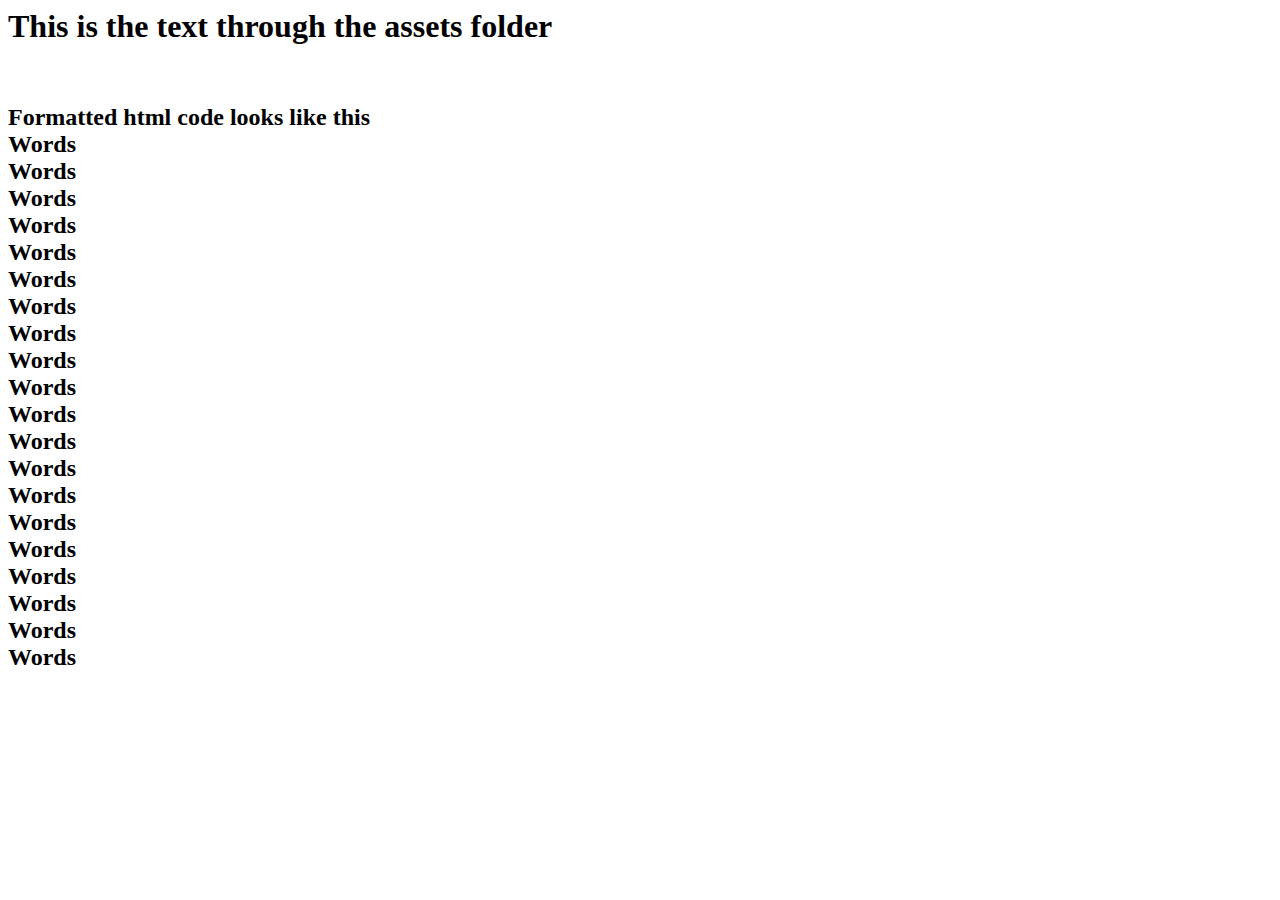
==== SourceEditorSample/SourceEditor/src/main/assets/index.html @ 9f9bf579 "Added app framework" ====
﻿<html>
<head>
    <meta charset="UTF-8">
</head>
<body>

<h1> This is the text through the assets folder </h1></br>
<h2> Formatted html code looks like this</br>
        Words</br>
        Words</br>
        Words</br>
        Words</br>
        Words</br>
        Words</br>
        Words</br>
        Words</br>
        Words</br>
        Words</br>
        Words</br>
        Words</br>
        Words</br>
        Words</br>
        Words</br>
        Words</br>
        Words</br>
        Words</br>
        Words</br>
        Words</br>
</h2>

</body>
</html>
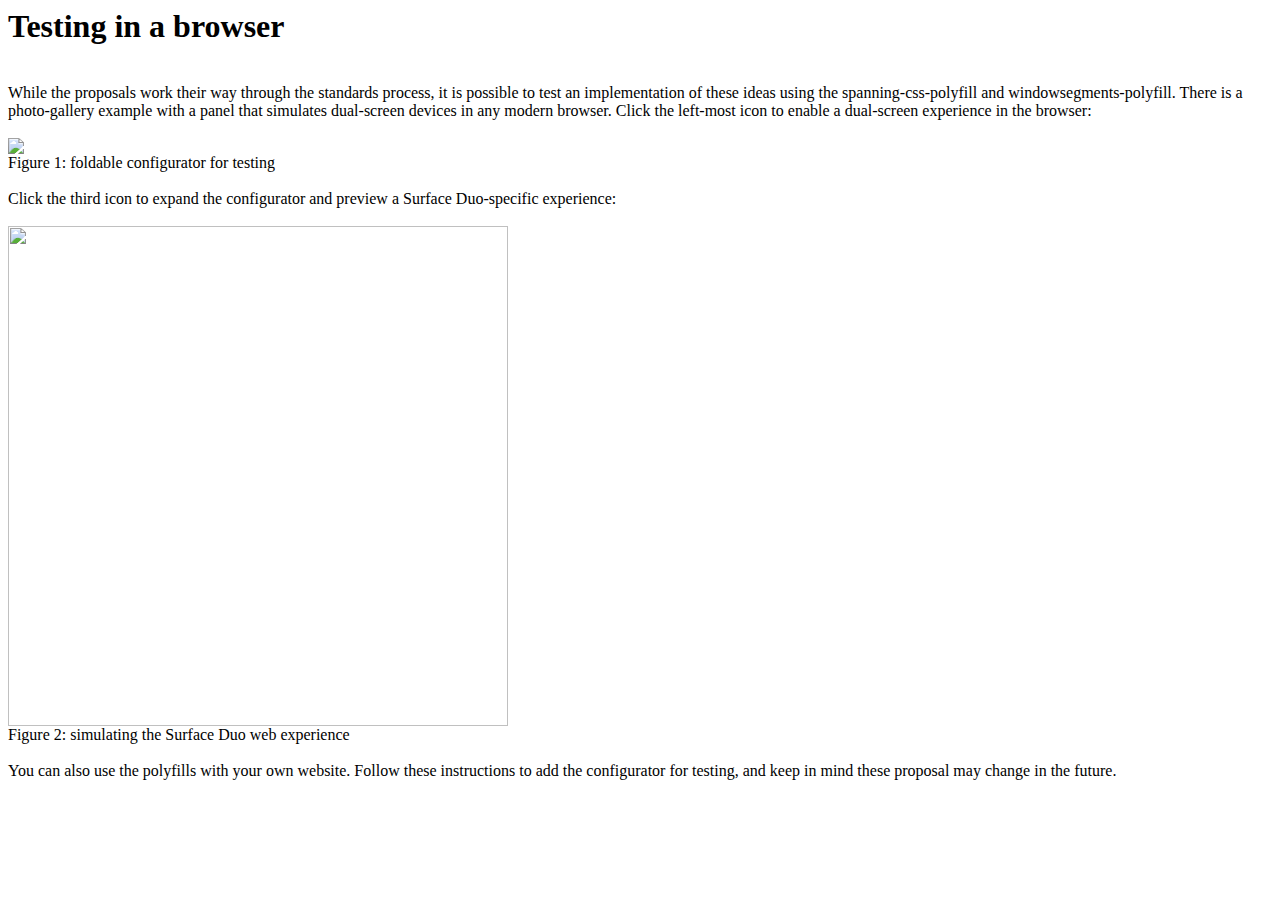
==== commit 3bfb1928: "Added mirrored scrolling" ====
--- a/SourceEditorSample/SourceEditor/src/main/assets/index.html
+++ b/SourceEditorSample/SourceEditor/src/main/assets/index.html
@@ -4,29 +4,25 @@
 </head>
 <body>
 
-<h1> This is the text through the assets folder </h1></br>
-<h2> Formatted html code looks like this</br>
-        Words</br>
-        Words</br>
-        Words</br>
-        Words</br>
-        Words</br>
-        Words</br>
-        Words</br>
-        Words</br>
-        Words</br>
-        Words</br>
-        Words</br>
-        Words</br>
-        Words</br>
-        Words</br>
-        Words</br>
-        Words</br>
-        Words</br>
-        Words</br>
-        Words</br>
-        Words</br>
-</h2>
+<h1> Testing in a browser </h1></br>
+While the proposals work their way through the standards process, it is possible to test an implementation of these ideas using the spanning-css-polyfill and windowsegments-polyfill. There is a photo-gallery example with a panel that simulates dual-screen devices in any modern browser. Click the left-most icon to enable a dual-screen experience in the browser:</br>
 
+</br>
+<img src="https://devblogs.microsoft.com/surface-duo/wp-content/uploads/sites/53/2020/06/word-image-4.png"> </br>
+
+Figure 1: foldable configurator for testing </br>
+</br>
+
+Click the third icon to expand the configurator and preview a Surface Duo-specific experience: </br>
+</br>
+<img src="https://devblogs.microsoft.com/surface-duo/wp-content/uploads/sites/53/2020/06/word-image-6.png"
+width="500" height="500"> </br>
+
+Figure 2: simulating the Surface Duo web experience </br>
+
+</br>
+You can also use the polyfills with your own website. Follow these instructions to add the configurator for testing, and keep in mind these proposal may change in the future. </br>
+
+</br>
 </body>
 </html>